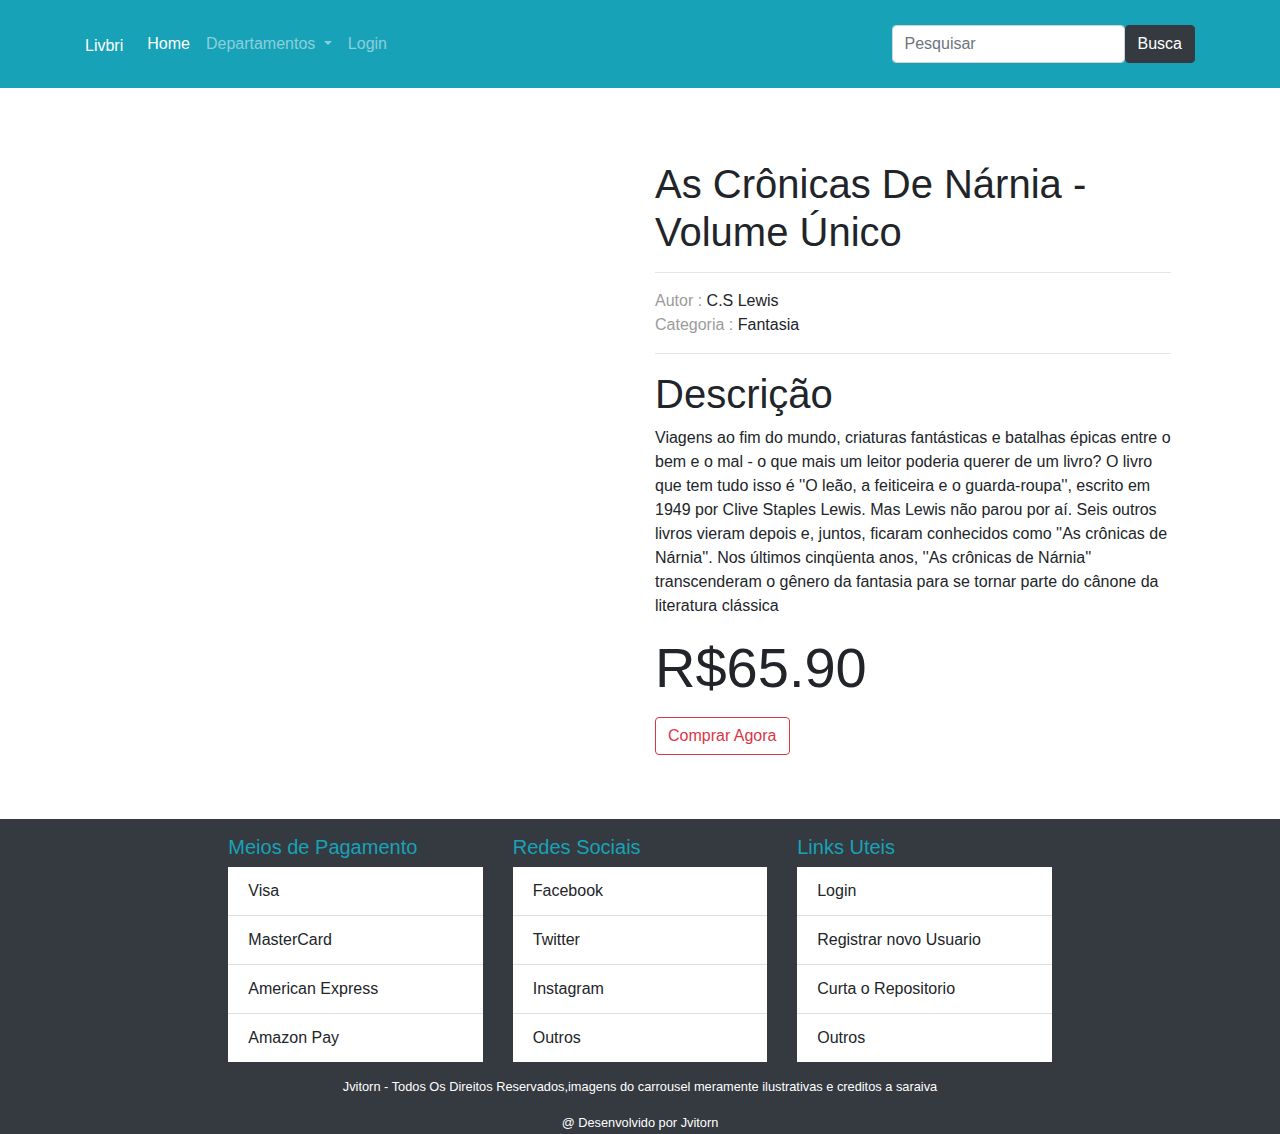
==== livro.html @ 555d987e "adicionando login e painel adm" ====
<!DOCTYPE html>
<html lang="en">
<head>
    <meta charset="UTF-8">
    <meta name="viewport" content="width=device-width, initial-scale=1.0">
    <title>Home</title>
    <link href="https://stackpath.bootstrapcdn.com/bootstrap/4.4.1/css/bootstrap.min.css" rel="stylesheet" integrity="sha384-Vkoo8x4CGsO3+Hhxv8T/Q5PaXtkKtu6ug5TOeNV6gBiFeWPGFN9MuhOf23Q9Ifjh" crossorigin="anonymous">
     <!-- Font Awesome -->
     <script src="https://kit.fontawesome.com/3732f07a5a.js" crossorigin="anonymous"></script>
    <style>
        .livro{
            margin-top: 3rem;
            padding: 1.5rem;
            margin-bottom: 2.5rem;
        }
        .display-5{
            font-size: 2.5rem;
            font-weight: 300;
            line-height: 1.2;
            margin-bottom: 0.5rem;
        }
        .autor-livro{
            color: #9b9b9b;
        }
    </style>
</head>
<body>
    <nav class="navbar navbar-expand-lg navbar-dark bg-info p-4">
        <div class="container">
            <a class="navbar-brand" href="#"><small>Livbri</small></a>
            <button class="navbar-toggler" type="button" data-toggle="collapse" data-target="#navbarSupportedContent" aria-controls="navbarSupportedContent" aria-expanded="false" aria-label="Toggle navigation">
            <span class="navbar-toggler-icon"></span>
            </button>
        
            <div class="collapse navbar-collapse" id="navbarSupportedContent">
            <ul class="navbar-nav mr-auto">
                <li class="nav-item active">
                    <a class="nav-link" href="#">Home <span class="sr-only">(current)</span></a>
                </li>
                <li class="nav-item dropdown">
                    <a class="nav-link dropdown-toggle" href="#" id="navbarDropdown" role="button" data-toggle="dropdown" aria-haspopup="true" aria-expanded="false">
                      Departamentos
                    </a>
                    <div class="dropdown-menu" aria-labelledby="navbarDropdown">
                      <a class="dropdown-item" href="categoria.html">Categoria</a>
                      <div class="dropdown-divider"></div>
                      <a class="dropdown-item" href="#">Another action</a>
                      <div class="dropdown-divider"></div>
                      <a class="dropdown-item" href="#">Something else here</a>
                    </div>
                  </li>
                  <li class="nav-item">
                    <a class="nav-link" href="login.html">Login</a>
                  </li>

            </ul>
            <form class="form-inline">
                <input class="form-control" type="search" placeholder="Pesquisar">
                <button class="btn btn-dark" type="submit">Busca</button>
            </form>
            </div>
        </div>
    </nav>
    <div class="container">
        <section class="row livro">
            <div class="col-md-6 livro-img">
                <img src="http://lojasaraiva.vteximg.com.br/arquivos/ids/12101382/1009410142.jpg?v=637142219587830000" class="img-fluid" alt="" srcset="">
            </div>
            <div class="col-md-6 livro-info">
                <div class="text-group">
                    <h3 class="display-5">As Crônicas De Nárnia - Volume Único</h3>
                    <hr>
                    <span class="autor-livro">Autor :</span><span> C.S Lewis</span>
                    <br>
                    <span class="autor-livro">Categoria :</span><span> Fantasia</span>
                    <hr>
                    <h3 class="display-5">Descrição</h3>
                    <p>Viagens ao fim do mundo, criaturas fantásticas e batalhas épicas entre o bem e o mal - o que mais um leitor poderia querer de um livro? O livro que tem tudo isso é ''O leão, a feiticeira e o guarda-roupa'', escrito em 1949 por Clive Staples Lewis. Mas Lewis não parou por aí. Seis outros livros vieram depois e, juntos, ficaram conhecidos como ''As crônicas de Nárnia''. Nos últimos cinqüenta anos, ''As crônicas de Nárnia'' transcenderam o gênero da fantasia para se tornar parte do cânone da literatura clássica</p>
                    <h2 class="display-4 mb-3">R$65.90</h2>
                    <button class="btn btn-outline-danger">Comprar Agora</button>
                </div>  
            </div>
        </section>
    </div>
</body>
<footer> 
    <div class="bg-dark">
        <div class="container-fluid ">
            <div class="row mt-2">
                <!-- Logotipos -->
                <div class="col-md-8 offset-md-2">
                    <!-- divisao -->
                    <div class="divider"></div>
                    <div class="row">
                        <!-- Lista de Navegação -->
                        <div class="col-md-12 listas mt-3">
                            <div class="row">
                                <!-- Links Uteis -->
                                <div class="col-md-4">
                                        <h5 class="h5 text-info">Meios de Pagamento</h5>
                                        <ul class="list-group list-group-flush">
                                            <li class="list-group-item"><i class="fab fa-cc-visa"></i> Visa</li>
                                            <li class="list-group-item"><i class="fab fa-cc-mastercard"></i> MasterCard</li>
                                            <li class="list-group-item"><i class="fab fa-cc-amex"></i> American Express</li>
                                            <li class="list-group-item"><i class="fab fa-cc-amazon-pay"></i> Amazon Pay</li>
                                        </ul>
                                </div>
                                <!-- Redes Sociais -->
                                <div class="col-md-4">
                                        <h5 class="h5 text-info">Redes Sociais</h5>
                                        <ul class="list-group list-group-flush">
                                            <li class="list-group-item"><i class="fab fa-facebook-square"></i> Facebook</li>
                                            <li class="list-group-item"><i class="fab fa-twitter-square"></i> Twitter</li>
                                            <li class="list-group-item"><i class="fab fa-instagram"></i> Instagram</li>
                                            <li class="list-group-item"><i class="fas fa-share-alt"></i> Outros</li>
                                        </ul>
                                </div>
                                <!-- Links Uteis -->
                                <div class="col-md-4">
                                        <h5 class="h5 text-info">Links Uteis</h5>
                                        <ul class="list-group list-group-flush footer-color">
                                            <li class="list-group-item"><i class="fas fa-book-reader"></i> Login</li>
                                            <li class="list-group-item"><i class="fas fa-chart-bar"></i> Registrar novo Usuario</li>
                                            <li class="list-group-item"><i class="fas fa-thumbs-up"></i> Curta o Repositorio</li>
                                            <li class="list-group-item"><i class="fas fa-share-alt"></i> Outros</li>
                                        </ul>
                                </div>
                            </div>
                        </div>
                    </div>
                    <div class="divider mt-2"></div>
                    <div class="row">
                    <!-- Copyright -->
                        <div class="col-md-12 copyright">
                            <div class="row">
                                <div class="col-md-12  mt-1">
                                    <div class="text-center text-white">
                                        <small> Jvitorn - Todos Os Direitos Reservados,imagens do carrousel meramente ilustrativas e creditos a saraiva</small>
                                    </div>
                                </div>
                            </div>
                        </div>
                    </div>
                    <!-- divisao -->
                    <div class="divider mt-2"></div>
                    <div class="row">
                        <div class="col-md-12 copyright-equipe mt-1 text-white">      
                            <div class="row">
                                <div class="col-md-12">
                                        <div class="text-center copyright-font">
                                            <small>@ Desenvolvido por Jvitorn</small>
                                        </div>
                                </div>
                            </div>
                        </div>
                    </div>
                    
                </div>
            </div>
        </div>
    </div>
    <!-- bootstrap script -->
    <script src="https://code.jquery.com/jquery-3.2.1.slim.min.js" integrity="sha384-KJ3o2DKtIkvYIK3UENzmM7KCkRr/rE9/Qpg6aAZGJwFDMVNA/GpGFF93hXpG5KkN" crossorigin="anonymous"></script>
    <script src="https://maxcdn.bootstrapcdn.com/bootstrap/4.0.0/js/bootstrap.min.js" integrity="sha384-JZR6Spejh4U02d8jOt6vLEHfe/JQGiRRSQQxSfFWpi1MquVdAyjUar5+76PVCmYl" crossorigin="anonymous"></script>
</footer>
</html>
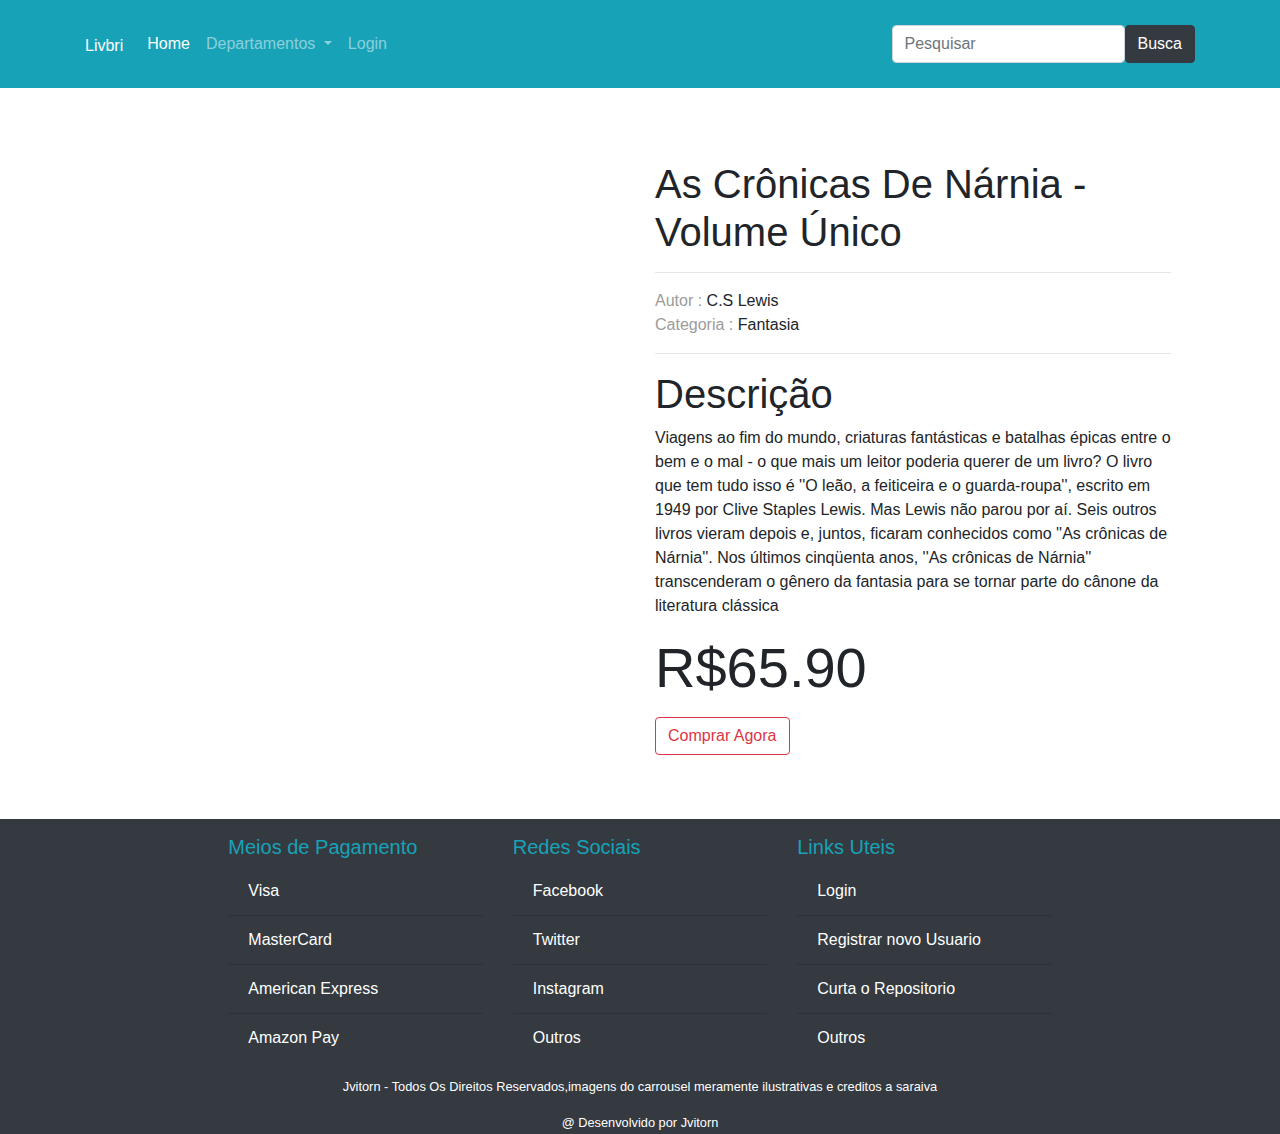
==== commit b612b950: "separando css e criando tela de busca" ====
--- a/livro.html
+++ b/livro.html
@@ -7,6 +7,7 @@
     <link href="https://stackpath.bootstrapcdn.com/bootstrap/4.4.1/css/bootstrap.min.css" rel="stylesheet" integrity="sha384-Vkoo8x4CGsO3+Hhxv8T/Q5PaXtkKtu6ug5TOeNV6gBiFeWPGFN9MuhOf23Q9Ifjh" crossorigin="anonymous">
      <!-- Font Awesome -->
      <script src="https://kit.fontawesome.com/3732f07a5a.js" crossorigin="anonymous"></script>
+     <link rel="stylesheet" href="css/footer.css">
     <style>
         .livro{
             margin-top: 3rem;
--- a/css/footer.css
+++ b/css/footer.css
@@ -0,0 +1,7 @@
+.list-group-flush li{
+    background-color: #343a40!important;
+    color:white
+}
+.list-group-flush li:hover{
+    color:#17a2b8;
+}